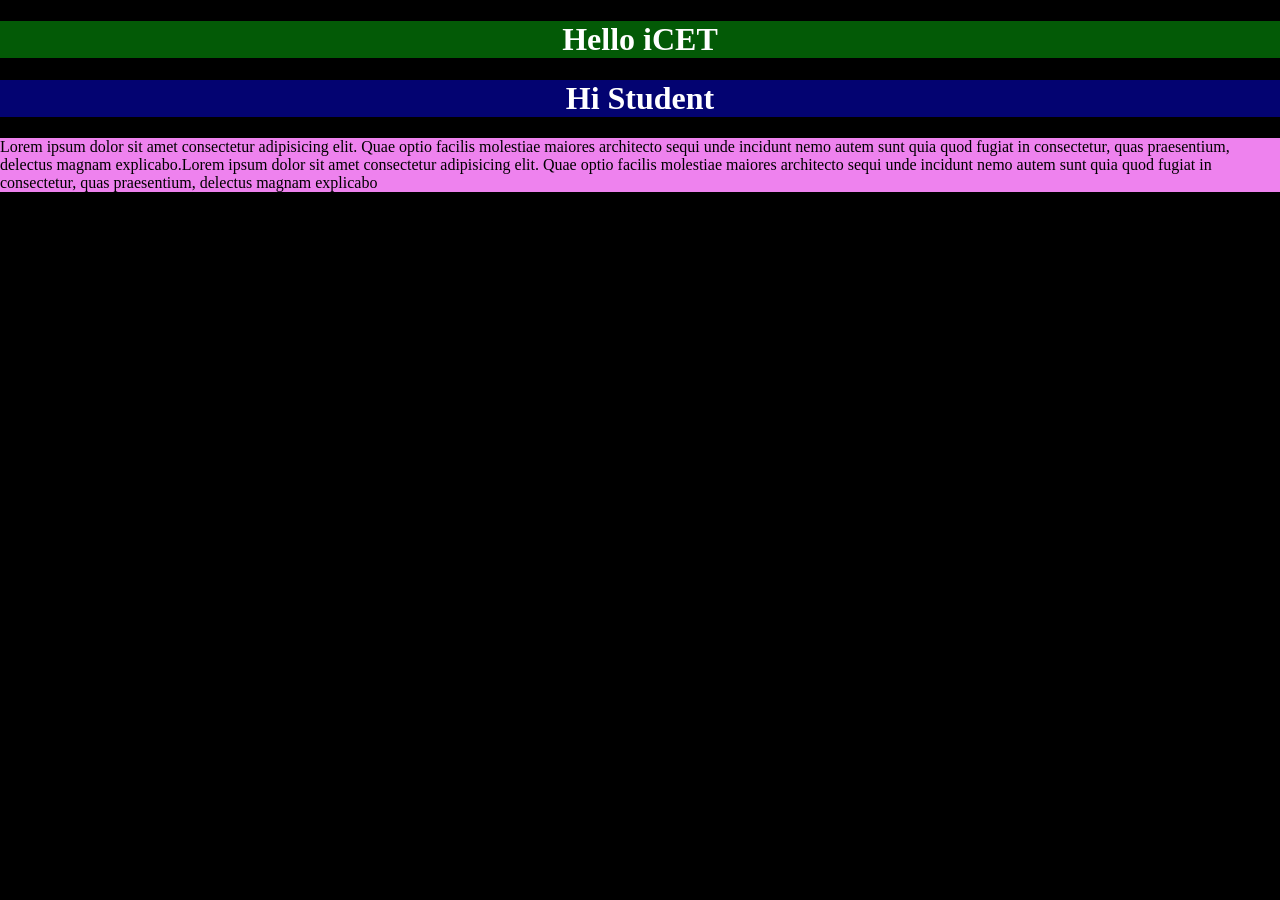
==== index.html @ b9464d67 "Refactor HTML structure and styles: add classes to h1 elements and include a paragraph with backgrou" ====
<!DOCTYPE html>
<html lang="en">
<head>
    <meta charset="UTF-8">
    <meta name="viewport" content="width=device-width, initial-scale=1.0">
    <title>Document</title>
    <!-- <style> 
        h1 {
            background-color: rgb(11, 100, 2);
            color: white;
            text-align: center;
        }
    </style> -->
    <link rel="stylesheet" href="css/style.css">
</head>

<body>
    <!--<h1 style="background-color: rgb(3, 90, 6); color: rgb(255, 255, 255); text-align: center;">Hello iCET</style></h1> -->

    <h1 class="bg-green-h1">Hello iCET</h1>
    <h1 class="bg-blue-h1">Hi Student</h1> 
    
    <!-- <p>Lorem ipsum dolor sit amet consectetur adipisicing elit. Quae optio facilis molestiae maiores architecto sequi unde incidunt nemo autem sunt quia quod fugiat in consectetur, quas praesentium, delectus magnam explicabo.Lorem ipsum dolor sit amet consectetur adipisicing elit. Quae optio facilis molestiae maiores architecto sequi unde incidunt nemo autem sunt quia quod fugiat in consectetur, quas praesentium, delectus magnam explicabo</p> -->

    <p id="pg-background">Lorem ipsum dolor sit amet consectetur adipisicing elit. Quae optio facilis molestiae maiores architecto sequi unde incidunt nemo autem sunt quia quod fugiat in consectetur, quas praesentium, delectus magnam explicabo.Lorem ipsum dolor sit amet consectetur adipisicing elit. Quae optio facilis molestiae maiores architecto sequi unde incidunt nemo autem sunt quia quod fugiat in consectetur, quas praesentium, delectus magnam explicabo</p>



</body>
</html>
---- css/style.css ----
/* h1 { */
            background-color: rgb(11, 100, 2);
            color: white;
            text-align: center;
        } 
        -->

p {
    color: rgb(255, 0, 0);
    font-size: 20px;
    font-family: Arial, sans-serif;
    text-align: center;
}

body {
    background-color: rgb(0, 0, 0);
    margin: 0;
    padding: 0;
}

.bg-blue-h1 {
    background-color: rgb(3, 3, 113);
    color: white;
    text-align: center;
}

.bg-green-h1 {
    background-color: rgb(3, 90, 6);
    color: white;
    text-align: center;
}

#pg-background {
    background-color: violet;
}
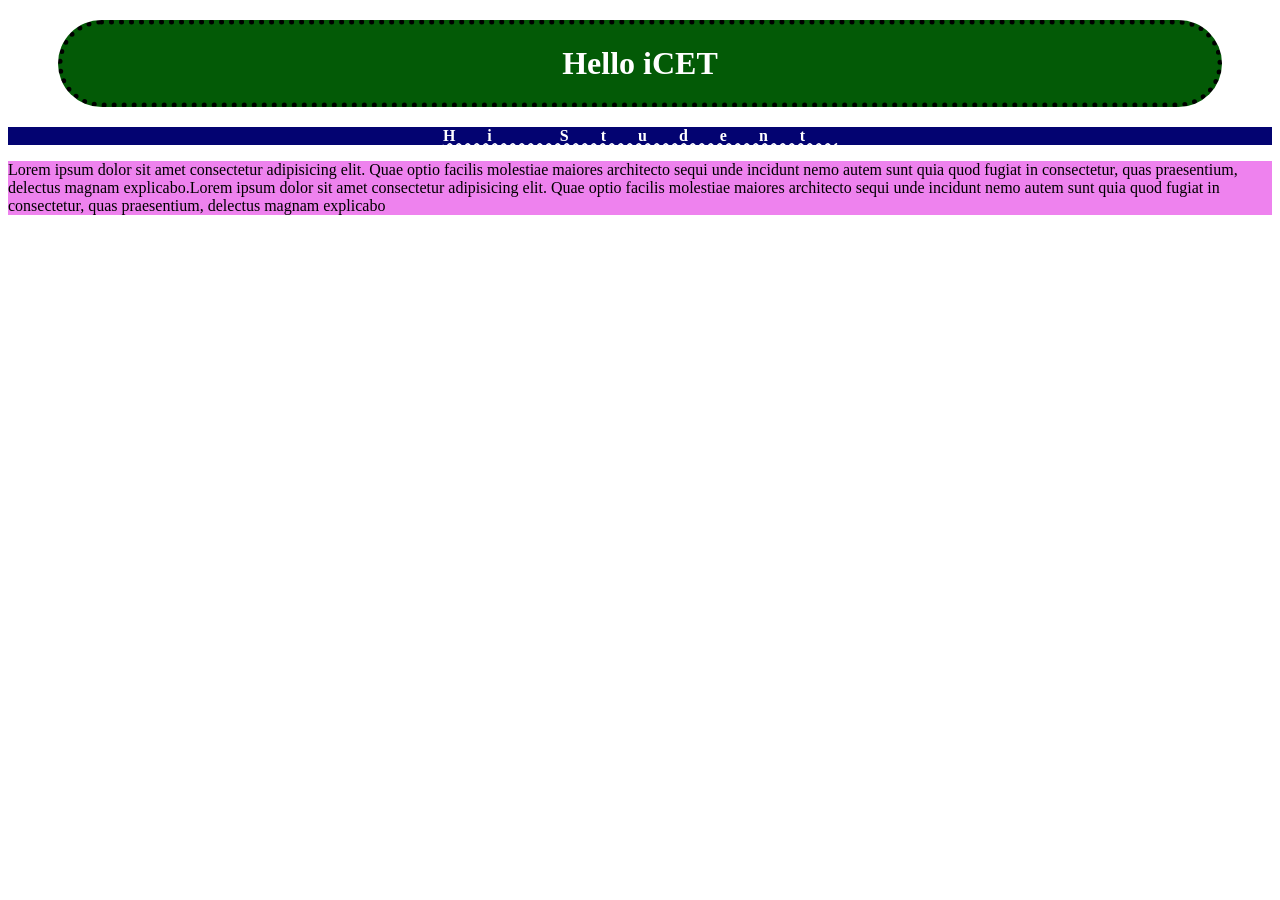
==== commit 1b9e8b36: "Refactor CSS: comment out body styles and enhance .bg-green-h1 properties" ====
--- a/index.html
+++ b/index.html
@@ -16,12 +16,10 @@
 
 <body>
     <!--<h1 style="background-color: rgb(3, 90, 6); color: rgb(255, 255, 255); text-align: center;">Hello iCET</style></h1> -->
-
     <h1 class="bg-green-h1">Hello iCET</h1>
     <h1 class="bg-blue-h1">Hi Student</h1> 
     
     <!-- <p>Lorem ipsum dolor sit amet consectetur adipisicing elit. Quae optio facilis molestiae maiores architecto sequi unde incidunt nemo autem sunt quia quod fugiat in consectetur, quas praesentium, delectus magnam explicabo.Lorem ipsum dolor sit amet consectetur adipisicing elit. Quae optio facilis molestiae maiores architecto sequi unde incidunt nemo autem sunt quia quod fugiat in consectetur, quas praesentium, delectus magnam explicabo</p> -->
-
     <p id="pg-background">Lorem ipsum dolor sit amet consectetur adipisicing elit. Quae optio facilis molestiae maiores architecto sequi unde incidunt nemo autem sunt quia quod fugiat in consectetur, quas praesentium, delectus magnam explicabo.Lorem ipsum dolor sit amet consectetur adipisicing elit. Quae optio facilis molestiae maiores architecto sequi unde incidunt nemo autem sunt quia quod fugiat in consectetur, quas praesentium, delectus magnam explicabo</p>
 
 
--- a/css/style.css
+++ b/css/style.css
@@ -12,24 +12,47 @@
     text-align: center;
 }
 
-body {
-    background-color: rgb(0, 0, 0);
+/* body { 
+     background-color: rgb(0, 0, 0);
     margin: 0;
     padding: 0;
+} */
+
+.bg-green-h1 {
+    background-color: rgb(3, 90, 6);
+    color: white;
+    text-align: center; 
+    /* padding-left: 50px; */
+    /* padding-right: 50px; */
+    /* padding-top: 50px; */
+    /* padding-bottom: 50px; */
+    
+    padding: 20px 50px 20px 50px;
+    border: 5px solid black;
+    border-radius: 50px;
+    border-style: dotted;
+
+    margin: 20px 50px 20px 50px;
 }
 
 .bg-blue-h1 {
     background-color: rgb(3, 3, 113);
     color: white;
     text-align: center;
-}
-
-.bg-green-h1 {
-    background-color: rgb(3, 90, 6);
-    color: white;
+    font-family:cursive;
+    font-size: medium;
     text-align: center;
+    letter-spacing: 4ch;
+    text-decoration: underline wavy ;
 }
 
 #pg-background {
     background-color: violet;
-}+}
+
+/* * {
+    background-color: black;
+    margin: 0;
+    padding: 0;
+} */
+
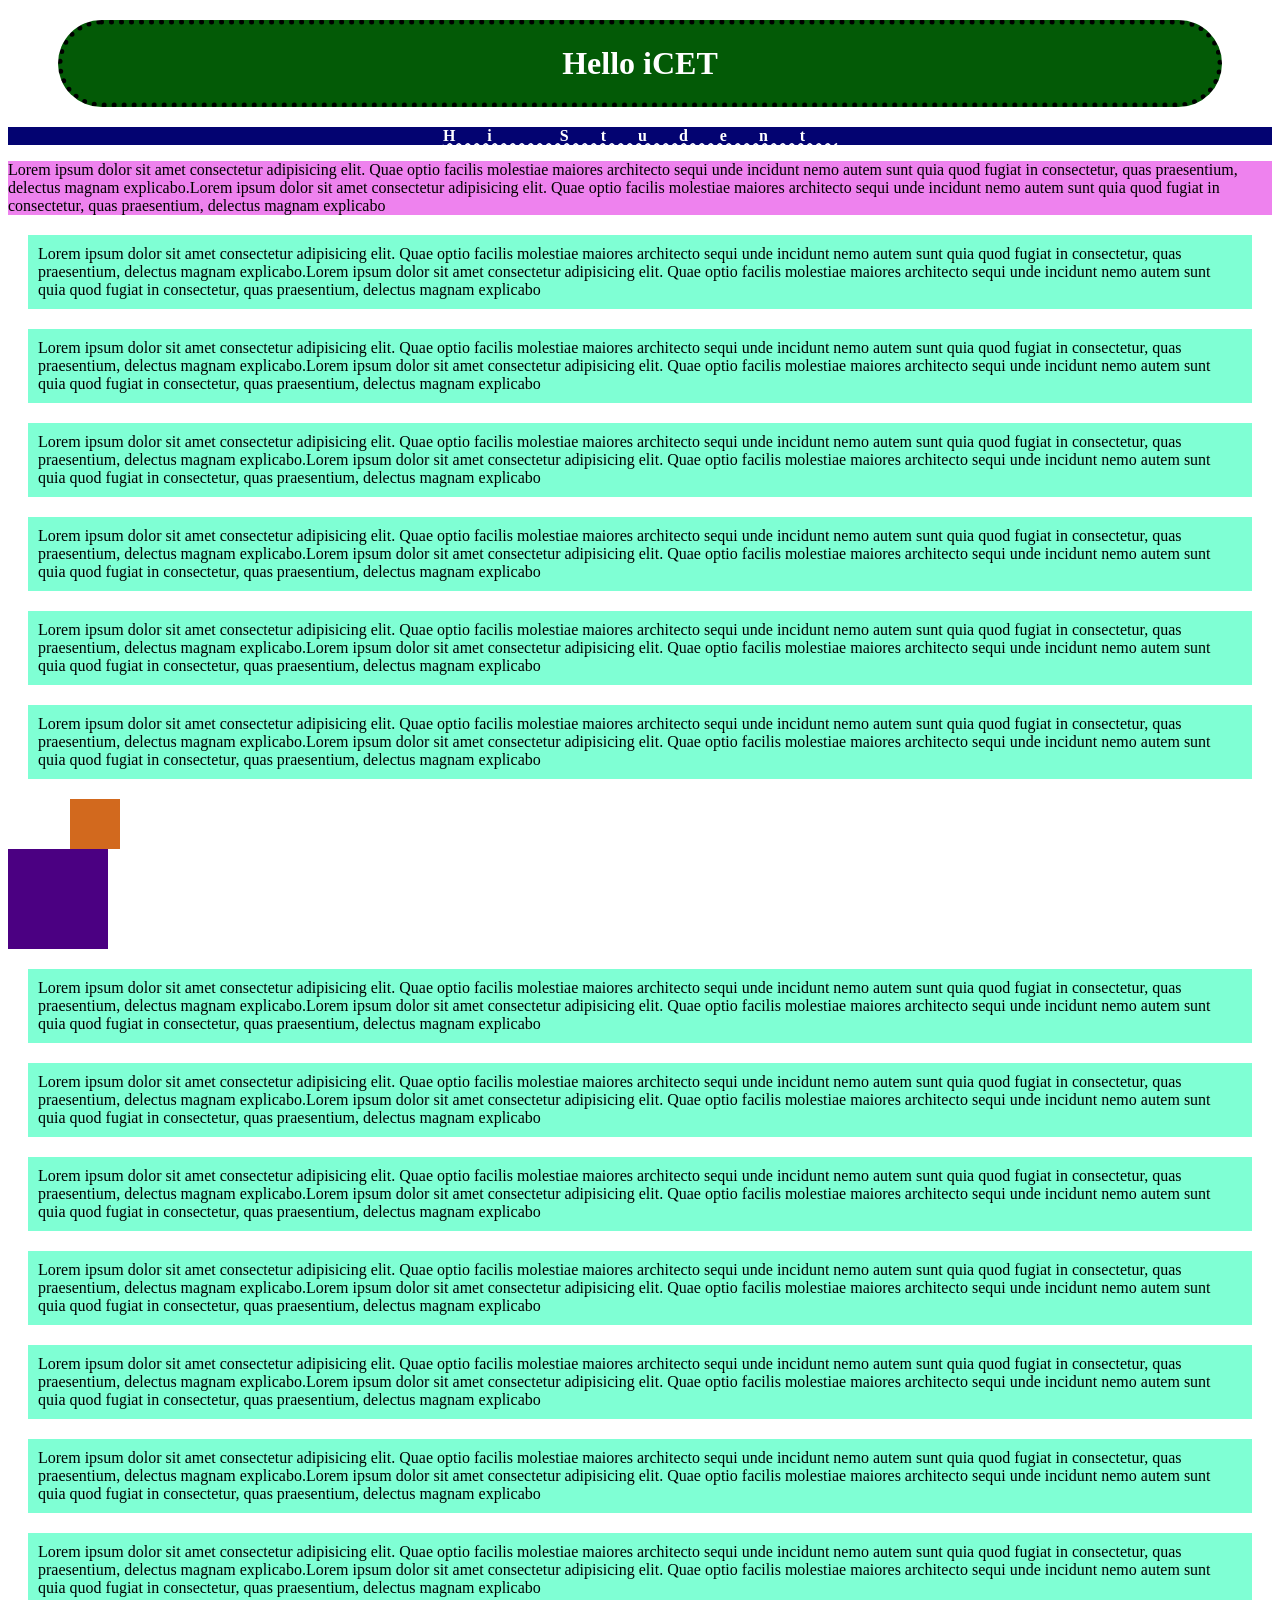
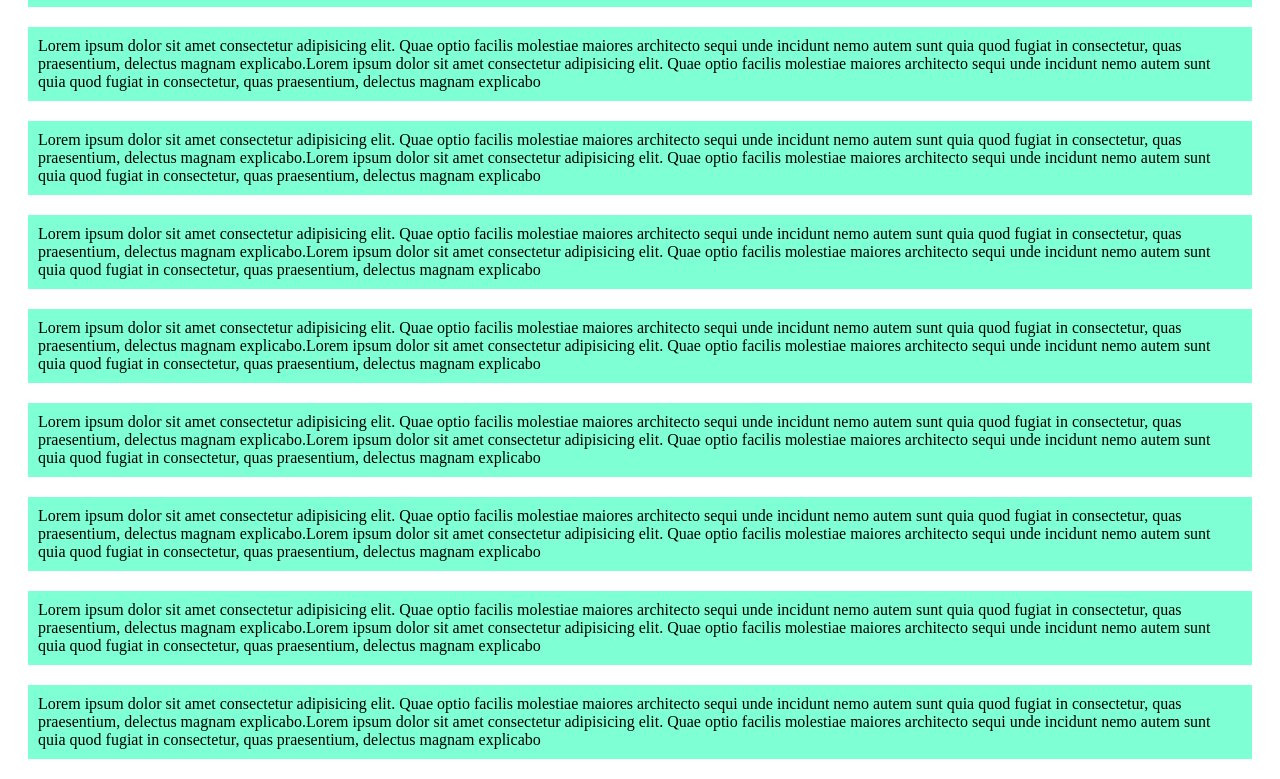
==== commit 160de405: "Add background image to body and enhance styling with new elements" ====
--- a/index.html
+++ b/index.html
@@ -22,7 +22,32 @@
     <!-- <p>Lorem ipsum dolor sit amet consectetur adipisicing elit. Quae optio facilis molestiae maiores architecto sequi unde incidunt nemo autem sunt quia quod fugiat in consectetur, quas praesentium, delectus magnam explicabo.Lorem ipsum dolor sit amet consectetur adipisicing elit. Quae optio facilis molestiae maiores architecto sequi unde incidunt nemo autem sunt quia quod fugiat in consectetur, quas praesentium, delectus magnam explicabo</p> -->
     <p id="pg-background">Lorem ipsum dolor sit amet consectetur adipisicing elit. Quae optio facilis molestiae maiores architecto sequi unde incidunt nemo autem sunt quia quod fugiat in consectetur, quas praesentium, delectus magnam explicabo.Lorem ipsum dolor sit amet consectetur adipisicing elit. Quae optio facilis molestiae maiores architecto sequi unde incidunt nemo autem sunt quia quod fugiat in consectetur, quas praesentium, delectus magnam explicabo</p>
 
-
+    <p class="pg02-background">Lorem ipsum dolor sit amet consectetur adipisicing elit. Quae optio facilis molestiae maiores architecto sequi unde incidunt nemo autem sunt quia quod fugiat in consectetur, quas praesentium, delectus magnam explicabo.Lorem ipsum dolor sit amet consectetur adipisicing elit. Quae optio facilis molestiae maiores architecto sequi unde incidunt nemo autem sunt quia quod fugiat in consectetur, quas praesentium, delectus magnam explicabo</p>
+    <p class="pg02-background">Lorem ipsum dolor sit amet consectetur adipisicing elit. Quae optio facilis molestiae maiores architecto sequi unde incidunt nemo autem sunt quia quod fugiat in consectetur, quas praesentium, delectus magnam explicabo.Lorem ipsum dolor sit amet consectetur adipisicing elit. Quae optio facilis molestiae maiores architecto sequi unde incidunt nemo autem sunt quia quod fugiat in consectetur, quas praesentium, delectus magnam explicabo</p>
+    <p class="pg02-background">Lorem ipsum dolor sit amet consectetur adipisicing elit. Quae optio facilis molestiae maiores architecto sequi unde incidunt nemo autem sunt quia quod fugiat in consectetur, quas praesentium, delectus magnam explicabo.Lorem ipsum dolor sit amet consectetur adipisicing elit. Quae optio facilis molestiae maiores architecto sequi unde incidunt nemo autem sunt quia quod fugiat in consectetur, quas praesentium, delectus magnam explicabo</p>
+    <p class="pg02-background">Lorem ipsum dolor sit amet consectetur adipisicing elit. Quae optio facilis molestiae maiores architecto sequi unde incidunt nemo autem sunt quia quod fugiat in consectetur, quas praesentium, delectus magnam explicabo.Lorem ipsum dolor sit amet consectetur adipisicing elit. Quae optio facilis molestiae maiores architecto sequi unde incidunt nemo autem sunt quia quod fugiat in consectetur, quas praesentium, delectus magnam explicabo</p> 
+    <p class="pg02-background">Lorem ipsum dolor sit amet consectetur adipisicing elit. Quae optio facilis molestiae maiores architecto sequi unde incidunt nemo autem sunt quia quod fugiat in consectetur, quas praesentium, delectus magnam explicabo.Lorem ipsum dolor sit amet consectetur adipisicing elit. Quae optio facilis molestiae maiores architecto sequi unde incidunt nemo autem sunt quia quod fugiat in consectetur, quas praesentium, delectus magnam explicabo</p>
+    <p class="pg02-background">Lorem ipsum dolor sit amet consectetur adipisicing elit. Quae optio facilis molestiae maiores architecto sequi unde incidunt nemo autem sunt quia quod fugiat in consectetur, quas praesentium, delectus magnam explicabo.Lorem ipsum dolor sit amet consectetur adipisicing elit. Quae optio facilis molestiae maiores architecto sequi unde incidunt nemo autem sunt quia quod fugiat in consectetur, quas praesentium, delectus magnam explicabo</p>
+       
+    
+        <div id="box01"></div>
+        <div id="box02"></div>
+    
+        <p class="pg02-background">Lorem ipsum dolor sit amet consectetur adipisicing elit. Quae optio facilis molestiae maiores architecto sequi unde incidunt nemo autem sunt quia quod fugiat in consectetur, quas praesentium, delectus magnam explicabo.Lorem ipsum dolor sit amet consectetur adipisicing elit. Quae optio facilis molestiae maiores architecto sequi unde incidunt nemo autem sunt quia quod fugiat in consectetur, quas praesentium, delectus magnam explicabo</p>
+    <p class="pg02-background">Lorem ipsum dolor sit amet consectetur adipisicing elit. Quae optio facilis molestiae maiores architecto sequi unde incidunt nemo autem sunt quia quod fugiat in consectetur, quas praesentium, delectus magnam explicabo.Lorem ipsum dolor sit amet consectetur adipisicing elit. Quae optio facilis molestiae maiores architecto sequi unde incidunt nemo autem sunt quia quod fugiat in consectetur, quas praesentium, delectus magnam explicabo</p>
+    <p class="pg02-background">Lorem ipsum dolor sit amet consectetur adipisicing elit. Quae optio facilis molestiae maiores architecto sequi unde incidunt nemo autem sunt quia quod fugiat in consectetur, quas praesentium, delectus magnam explicabo.Lorem ipsum dolor sit amet consectetur adipisicing elit. Quae optio facilis molestiae maiores architecto sequi unde incidunt nemo autem sunt quia quod fugiat in consectetur, quas praesentium, delectus magnam explicabo</p>
+    <p class="pg02-background">Lorem ipsum dolor sit amet consectetur adipisicing elit. Quae optio facilis molestiae maiores architecto sequi unde incidunt nemo autem sunt quia quod fugiat in consectetur, quas praesentium, delectus magnam explicabo.Lorem ipsum dolor sit amet consectetur adipisicing elit. Quae optio facilis molestiae maiores architecto sequi unde incidunt nemo autem sunt quia quod fugiat in consectetur, quas praesentium, delectus magnam explicabo</p>
+    <p class="pg02-background">Lorem ipsum dolor sit amet consectetur adipisicing elit. Quae optio facilis molestiae maiores architecto sequi unde incidunt nemo autem sunt quia quod fugiat in consectetur, quas praesentium, delectus magnam explicabo.Lorem ipsum dolor sit amet consectetur adipisicing elit. Quae optio facilis molestiae maiores architecto sequi unde incidunt nemo autem sunt quia quod fugiat in consectetur, quas praesentium, delectus magnam explicabo</p>
+    <p class="pg02-background">Lorem ipsum dolor sit amet consectetur adipisicing elit. Quae optio facilis molestiae maiores architecto sequi unde incidunt nemo autem sunt quia quod fugiat in consectetur, quas praesentium, delectus magnam explicabo.Lorem ipsum dolor sit amet consectetur adipisicing elit. Quae optio facilis molestiae maiores architecto sequi unde incidunt nemo autem sunt quia quod fugiat in consectetur, quas praesentium, delectus magnam explicabo</p>
+    <p class="pg02-background">Lorem ipsum dolor sit amet consectetur adipisicing elit. Quae optio facilis molestiae maiores architecto sequi unde incidunt nemo autem sunt quia quod fugiat in consectetur, quas praesentium, delectus magnam explicabo.Lorem ipsum dolor sit amet consectetur adipisicing elit. Quae optio facilis molestiae maiores architecto sequi unde incidunt nemo autem sunt quia quod fugiat in consectetur, quas praesentium, delectus magnam explicabo</p>
+    <p class="pg02-background">Lorem ipsum dolor sit amet consectetur adipisicing elit. Quae optio facilis molestiae maiores architecto sequi unde incidunt nemo autem sunt quia quod fugiat in consectetur, quas praesentium, delectus magnam explicabo.Lorem ipsum dolor sit amet consectetur adipisicing elit. Quae optio facilis molestiae maiores architecto sequi unde incidunt nemo autem sunt quia quod fugiat in consectetur, quas praesentium, delectus magnam explicabo</p>
+    <p class="pg02-background">Lorem ipsum dolor sit amet consectetur adipisicing elit. Quae optio facilis molestiae maiores architecto sequi unde incidunt nemo autem sunt quia quod fugiat in consectetur, quas praesentium, delectus magnam explicabo.Lorem ipsum dolor sit amet consectetur adipisicing elit. Quae optio facilis molestiae maiores architecto sequi unde incidunt nemo autem sunt quia quod fugiat in consectetur, quas praesentium, delectus magnam explicabo</p>
+    <p class="pg02-background">Lorem ipsum dolor sit amet consectetur adipisicing elit. Quae optio facilis molestiae maiores architecto sequi unde incidunt nemo autem sunt quia quod fugiat in consectetur, quas praesentium, delectus magnam explicabo.Lorem ipsum dolor sit amet consectetur adipisicing elit. Quae optio facilis molestiae maiores architecto sequi unde incidunt nemo autem sunt quia quod fugiat in consectetur, quas praesentium, delectus magnam explicabo</p>
+    <p class="pg02-background">Lorem ipsum dolor sit amet consectetur adipisicing elit. Quae optio facilis molestiae maiores architecto sequi unde incidunt nemo autem sunt quia quod fugiat in consectetur, quas praesentium, delectus magnam explicabo.Lorem ipsum dolor sit amet consectetur adipisicing elit. Quae optio facilis molestiae maiores architecto sequi unde incidunt nemo autem sunt quia quod fugiat in consectetur, quas praesentium, delectus magnam explicabo</p>
+    <p class="pg02-background">Lorem ipsum dolor sit amet consectetur adipisicing elit. Quae optio facilis molestiae maiores architecto sequi unde incidunt nemo autem sunt quia quod fugiat in consectetur, quas praesentium, delectus magnam explicabo.Lorem ipsum dolor sit amet consectetur adipisicing elit. Quae optio facilis molestiae maiores architecto sequi unde incidunt nemo autem sunt quia quod fugiat in consectetur, quas praesentium, delectus magnam explicabo</p>
+    <p class="pg02-background">Lorem ipsum dolor sit amet consectetur adipisicing elit. Quae optio facilis molestiae maiores architecto sequi unde incidunt nemo autem sunt quia quod fugiat in consectetur, quas praesentium, delectus magnam explicabo.Lorem ipsum dolor sit amet consectetur adipisicing elit. Quae optio facilis molestiae maiores architecto sequi unde incidunt nemo autem sunt quia quod fugiat in consectetur, quas praesentium, delectus magnam explicabo</p>
+    <p class="pg02-background">Lorem ipsum dolor sit amet consectetur adipisicing elit. Quae optio facilis molestiae maiores architecto sequi unde incidunt nemo autem sunt quia quod fugiat in consectetur, quas praesentium, delectus magnam explicabo.Lorem ipsum dolor sit amet consectetur adipisicing elit. Quae optio facilis molestiae maiores architecto sequi unde incidunt nemo autem sunt quia quod fugiat in consectetur, quas praesentium, delectus magnam explicabo</p>
+    <p class="pg02-background">Lorem ipsum dolor sit amet consectetur adipisicing elit. Quae optio facilis molestiae maiores architecto sequi unde incidunt nemo autem sunt quia quod fugiat in consectetur, quas praesentium, delectus magnam explicabo.Lorem ipsum dolor sit amet consectetur adipisicing elit. Quae optio facilis molestiae maiores architecto sequi unde incidunt nemo autem sunt quia quod fugiat in consectetur, quas praesentium, delectus magnam explicabo</p>
 
 </body>
 </html>
--- a/css/style.css
+++ b/css/style.css
@@ -56,3 +56,36 @@
     padding: 0;
 } */
 
+body{
+    background-image: url("../img/bg-img.png");
+    background-size: cover;
+    background-repeat: no-repeat;
+    background-attachment: fixed;
+    background-position: center;
+}
+
+.pg02-background{
+    background-color:aquamarine;
+    margin: 20px;
+    padding: 10px;
+}
+
+#box01{
+    width: 50px;
+    height: 50px;
+    background-color: chocolate;
+    /* position: relative; */
+    /* position: fixed; */
+    /* position: static; */
+    position: sticky; 
+    z-index: -1;
+    top: 10px;
+    bottom: 20px;
+    left: 70px;
+}
+
+#box02{
+    width: 100px;
+    height: 100px;
+    background-color: indigo;
+}
